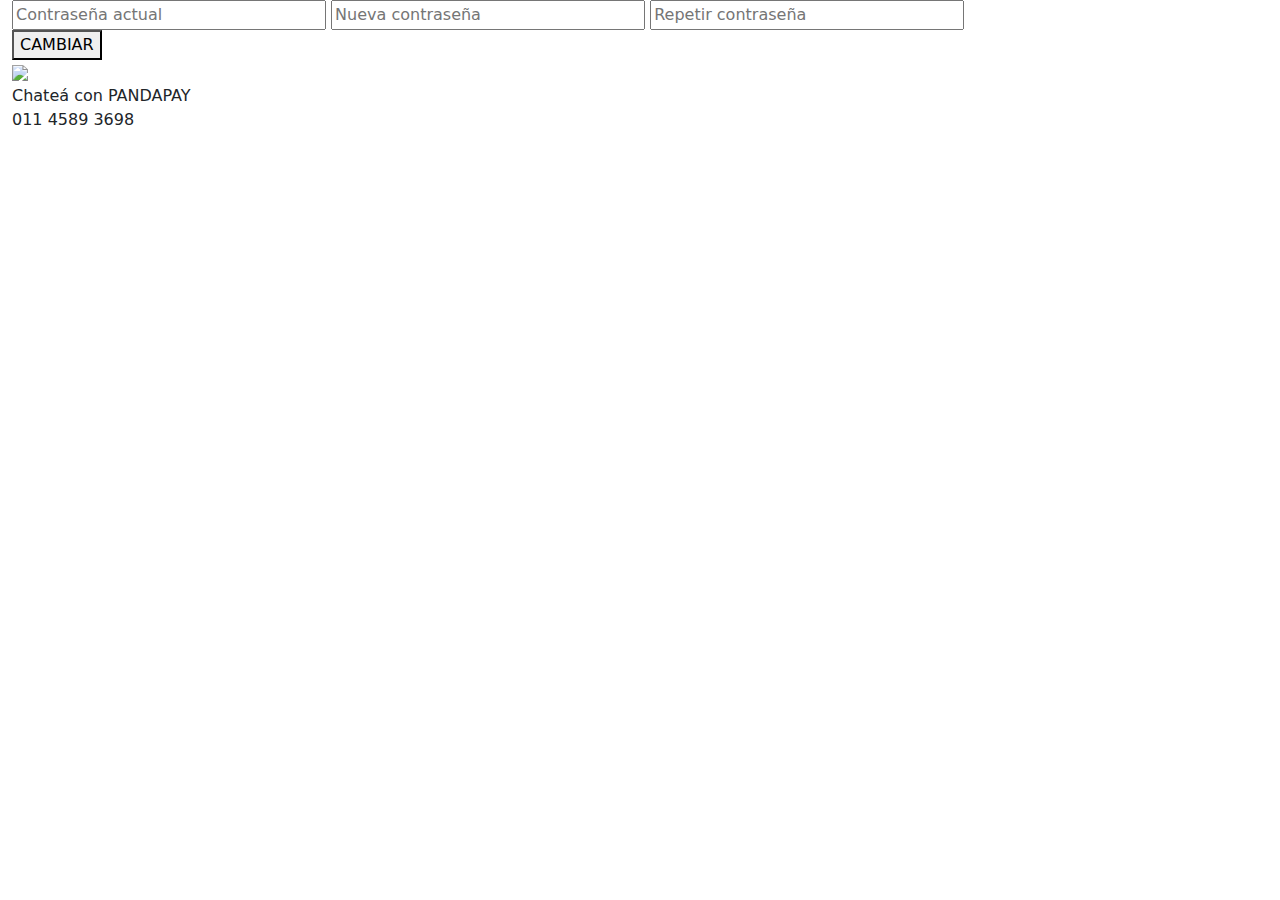
==== cambiarContraseña.html @ f57f0ae1 "cambios2" ====
<!DOCTYPE html>
<html lang="en">
<head>
    <meta charset="UTF-8">
    <meta name="viewport" content="width=device-width, initial-scale=1.0">
    <link rel="stylesheet" href="../../../css/normalize.css">
    <script src="https://code.jquery.com/jquery-3.6.0.min.js"></script>
    <script src="../../../js/Home.js"></script>
    <link rel="stylesheet" href="../../../css/subpages/styles.Ventas.css">
    <link rel="stylesheet" href="../../../css/subpages/stylesCambiarContraseña.css">
        <!-- Bootstrap CSS and JS -->
        <link href="https://cdn.jsdelivr.net/npm/bootstrap@5.0.2/dist/css/bootstrap.min.css" rel="stylesheet">
        <script src="https://cdn.jsdelivr.net/npm/bootstrap@5.0.2/dist/js/bootstrap.min.js"></script>
            <script src="https://cdn.jsdelivr.net/npm/@popperjs/core@2.5.3/dist/umd/popper.min.js"></script>
            
</head>
<body>
    <div class="container-fluid"  id="content">
        <!-- Contenido de ventas.html -->
        <div class="content-table search-filter">
            <div class="row date-filterContraseña">
                <form action="" class="col-lg-12 col-md-12 col-sm-12 no-gutters  cambiarContraseña">
                    <input class="col-lg-3 col-md-4 col-sm-4" type="text" placeholder="Contraseña actual">
                    <input class="col-lg-3 col-md-4 col-sm-4" type="text" placeholder="Nueva contraseña">
                    <input class="col-lg-3 col-md-4 col-sm-4" type="text" placeholder="Repetir contraseña">
                    <div class="col-lg-3 col-md-2 col-sm-2 d-sm-flex-column align-items-center button-containerEnviar">
                        <button class="search" onclick="CargarTabla()">CAMBIAR</button>
                    </div>
                </form>
            </div>
            
            <div class="col-lg-12 col-md-12 col-sm-12 content-dialog">
                <div class="dialog-box">
                    <img src="../../../css/assets/logos/icono_wpp.png">
                    <p>Chateá con PANDAPAY <br> 011 4589 3698</p>
                </div>
            </div>
        </div>
    </div>
    <style>

        @media (max-width: 767px) {
        .date-filterContraseña {
    /* background-color: #7c4141; */
    font-family: 'Open Sans';
    padding: 20px;
    display: flex;
    align-items: center;
    /* margin: 0 auto; */
    width: 100%;
    border-radius: 0%;
    height: 66vh;
    flex-direction: column;
    justify-content: center;
    align-content: center;
}
.content-dialog {
    display: flex;
    width: 100%;
    height: 24vh;
    /* margin-left: 60px; */
    align-items: flex-end;
    justify-content: center;
}
.dialog-box {
    background-color: #88919a;
    width: 80%;
    height: 11vh;
    margin-top: 20px;
    border-radius: 48px;
    display: flex;
    flex-direction: row;
    align-content: center;
    align-items: center;
    justify-content: center;
    font-family: 'Open Sans';
}
.button-containerEnviar {
    display: flex;
    width: 101%;
    justify-content: center;
}
#content{
    width: 109% !important;
}
.dialog-box img {
    width: 17%;
}

.dialog-box p {
    font-size: 22px;
    margin-top: 0;
    margin-bottom: 0;
}
.search-filter input {
    background-color: #e6e6e6;
    border: none;
    height: 6vh;
    width: 98%;
    /* flex-grow: 1; */
    margin-left: 0px;
}
.search{
    height: 7vh;
    width: 81%;
    font-size: 24px;
    justify-content: center;
}
.search-filter {
    background-color: white;
    font-family: 'Open Sans';
    border-radius: 17px;
    display: flex;
    align-items: center;
    margin: 0 auto;
    height: 97vh;
    width: 100%;
    margin-top: 14px;
    justify-content: flex-start;
}
.cambiarContraseña {
    display: flex;
    height: 54vh;
    /* gap: 76px; */
    flex-direction: column;
    background-color: white;
    font-family: 'Open Sans';
    border-radius: 17px;
    width: 94%;
    align-content: center;
    justify-content: space-between;
    align-items: center;
}


        }
            </style>

</body>
</html>
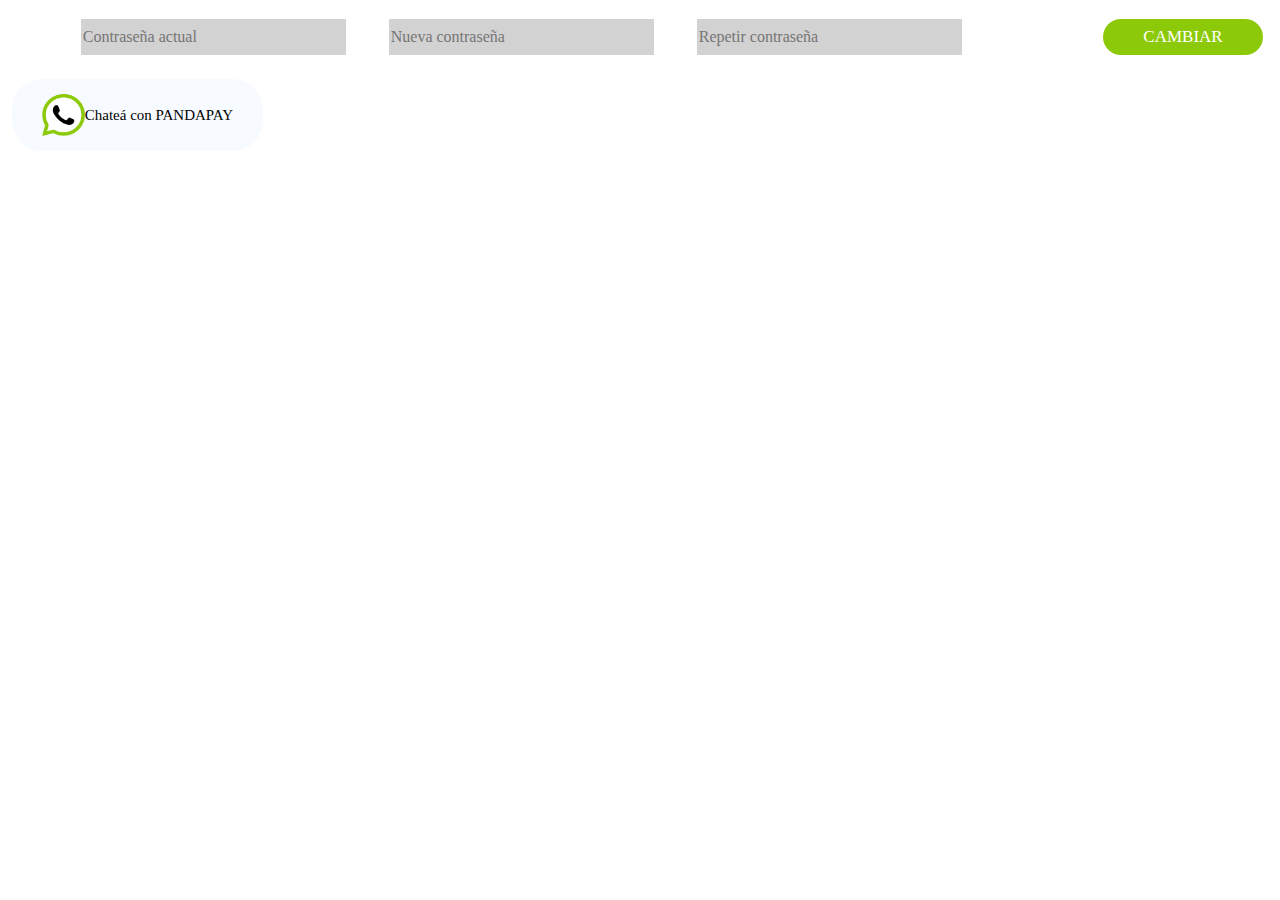
==== commit 7cb0fc50: "cambios" ====
--- a/cambiarContraseña.html
+++ b/cambiarContraseña.html
@@ -5,9 +5,9 @@
     <meta name="viewport" content="width=device-width, initial-scale=1.0">
     <link rel="stylesheet" href="../../../css/normalize.css">
     <script src="https://code.jquery.com/jquery-3.6.0.min.js"></script>
-    <script src="../../../js/Home.js"></script>
-    <link rel="stylesheet" href="../../../css/subpages/styles.Ventas.css">
-    <link rel="stylesheet" href="../../../css/subpages/stylesCambiarContraseña.css">
+    <script src="Home.js"></script>
+    <link rel="stylesheet" href="styles.Ventas.css">
+    <link rel="stylesheet" href="stylesCambiarContraseña.css">
         <!-- Bootstrap CSS and JS -->
         <link href="https://cdn.jsdelivr.net/npm/bootstrap@5.0.2/dist/css/bootstrap.min.css" rel="stylesheet">
         <script src="https://cdn.jsdelivr.net/npm/bootstrap@5.0.2/dist/js/bootstrap.min.js"></script>
@@ -31,8 +31,8 @@
             
             <div class="col-lg-12 col-md-12 col-sm-12 content-dialog">
                 <div class="dialog-box">
-                    <img src="../../../css/assets/logos/icono_wpp.png">
-                    <p>Chateá con PANDAPAY <br> 011 4589 3698</p>
+                    <img src="icono_wpp.png">
+                    <p>Chateá con PANDAPAY <br> </p>
                 </div>
             </div>
         </div>
--- a/styles.Ventas.css
+++ b/styles.Ventas.css
@@ -0,0 +1,204 @@
+/* Estilos para la tabla */
+table {
+    height: 32vh;
+    width: 100%;
+    margin: auto;
+    border-collapse: collapse;
+    border-spacing: 0;
+
+    border-color: #444;
+    border-radius: 10%;
+    height: 300px;
+
+}
+
+.content-fechaVentas {
+    display: flex;
+    justify-content: center;
+    flex-direction: row;
+    width: 82%;
+    height: 6vh;
+    align-items: center;
+    align-content: center;
+}
+
+#miTabla {
+    border-radius: 10%;
+    width: 100%;
+    height: 100px;
+    /* padding: 30px; */
+    padding: 0;
+    height: 35vh !important;
+    font-weight: normal;
+    font-family: 'Nunito';
+
+}
+
+/* Estilos para las celdas de encabezado */
+th {
+    background-color: white;
+    color: #000000;
+
+    font-family: 'Open Sans';
+    text-align: left;
+    border: none;
+    border-top: none;
+    border-left: none;
+    border-right: none;
+    border-spacing: 0;
+}
+
+.a {
+    border-bottom: 4px solid #706f6f;
+    padding: 45px;
+}
+
+/* Estilos para las filas pares */
+tr:nth-child(even) {
+    background-color: #ffffff;
+    /* Blanco */
+}
+
+/* Estilos para las filas impares */
+tr:nth-child(odd) {
+    background-color: #f2f2f2;
+    /* Gris claro */
+}
+
+/* Estilos para las celdas de datos */
+td {
+    font-size: 14px;
+    padding: 20px;
+    text-align: left;
+    border: none;
+}
+
+/* Estilos para el contenedor principal */
+.container {
+    display: flex;
+    justify-content: flex-start;
+    align-items: flex-start;
+    padding: 20px;
+
+}
+
+/* #content {
+    flex: 1;
+    font-family: 'Open Sans';
+    display: flex;
+    width: 98%;
+    margin-top: 14px;
+    align-items: center;
+} */
+.table-responsive{
+    height: 35vh;
+    width: 100%;
+}
+.content-table {
+    font-family: 'Open Sans';
+    width: 100%;
+    display: flex;
+    flex-direction: column;
+    /* height: 94vh; */
+    height: 39vh;
+    margin-top: 14px;
+    align-items: center;
+    justify-content: flex-start;
+}
+
+
+#content .table-container {
+    overflow: hidden;
+}
+
+#fechaDesde {
+    align-items: center;
+}
+
+#fechaDesde label {
+    font-family: 'Nunito';
+}
+
+#fechaHasta label {
+    font-family: 'Nunito';
+}
+
+#fechaHasta {
+    align-items: center;
+}
+
+.row {
+    flex-wrap: nowrap !important;
+}
+
+.date-filterVentas {
+    background-color: white;
+    font-family: 'Open Sans';
+    padding: 20px;
+    flex-wrap: nowrap;
+    border-radius: 24px;
+    display: flex;
+    align-items: center;
+    margin: 0 auto;
+    width: 93%;
+    margin-bottom: 21px;
+    height: 5vh;
+    justify-content: space-between;
+    margin-top: 10px;
+}
+
+
+#fechaDesde {
+    display: flex;
+    align-items: center;
+    margin-left: 22px;
+}
+
+#fechaHasta {
+    /* margin-right: 50px; */
+}
+
+/* Estilos para los selects dentro de los grupos */
+.date-filterVentas #fechaDesde select,
+.date-filterVentas #fechaHasta select {
+    margin-right: 17px;
+    width: 70px;
+    height: 4vh;
+    appearance: none;
+}
+
+/* Estilos para el botón */
+.search {
+    background-color: #8cc909;
+    border-radius: 23px;
+    height: 4vh;
+    font-family: 'Open Sans';
+    align-items: center;
+    font-size: 17px;
+    display: flex;
+    justify-content: center;
+    width: 100%;
+    padding: 10px;
+    color: white;
+    border: none;
+}
+
+
+.table-container {
+    background-color: white;
+    padding: 4px;
+    height: 30vh;
+    border-radius: 28px;
+    display: flex;
+    align-items: center;
+    margin: 0 auto;
+    justify-content: space-between;
+    /* width: 95%; */
+    width: 100%;
+}
+
+
+.button-containerDesktop {
+    width: 60%;
+    /* margin-left: 89px; */
+}--- a/stylesCambiarContraseña.css
+++ b/stylesCambiarContraseña.css
@@ -0,0 +1,101 @@
+
+
+.cambiarContraseña {
+    display: flex;
+    flex-direction: row;
+    align-items: center;
+    justify-content: space-between; 
+    background-color: white;
+    font-family: 'Open Sans';
+    border-radius: 17px;
+    align-items: center;
+ 
+    width: 95%;
+}
+#search{
+    margin-left: 68px;
+}
+
+.search-filter {
+    background-color: white;
+    font-family: 'Open Sans';
+    border-radius: 17px;
+    display: flex;
+    align-items: center;
+    margin: 0 auto;
+    height: 5vh;
+    width: 100%;
+    margin-top: 14px;
+}
+
+.search-filter input {
+        background-color: #e6e6e6;
+        border: none;
+        height: 4vh;
+        width: 22%;
+        /* flex-grow: 1; */
+        margin-left: 43px;
+}
+
+
+.cambiarContraseña label {
+    display: block;
+    margin-bottom: 10px;
+}
+
+.cambiarContraseña input {
+    /* width: auto; */
+    background-color: #d3d2d2;
+}
+.search{
+    width: 53%;
+}
+.button-containerEnviar{
+    display: flex;
+    width: 10%; 
+    justify-content: flex-end;
+    align-items: center;
+    align-content: center;
+}
+.dialog-box img {
+    width: 17%;
+}
+.dialog-box p {
+    font-size: 15px;
+    margin-top: 0;
+    margin-bottom: 0;
+}
+.dialog-box {
+    background-color: #f7fbff;
+    color: #020202;
+    text-align: center;
+    position: relative;
+    width: 20%;
+    height: 8vh;
+    margin-top: 20px;
+    border-radius: 30px;
+    display: flex;
+    flex-direction: row;
+    align-content: center;
+    align-items: center;
+    justify-content: center;
+    font-family: 'Open Sans';
+}
+
+.date-filterContraseña {
+    background-color: white;
+    font-family: 'Open Sans';
+    padding: 20px;
+    border-radius: 24px;
+    display: flex;
+    align-items: center;
+    /* margin: 0 auto; */
+    width: 101%;
+    height: 5vh;
+    justify-content: space-between;
+
+}
+.content-dialog{
+    width: 100%;
+    /* margin-left: 60px; */
+}